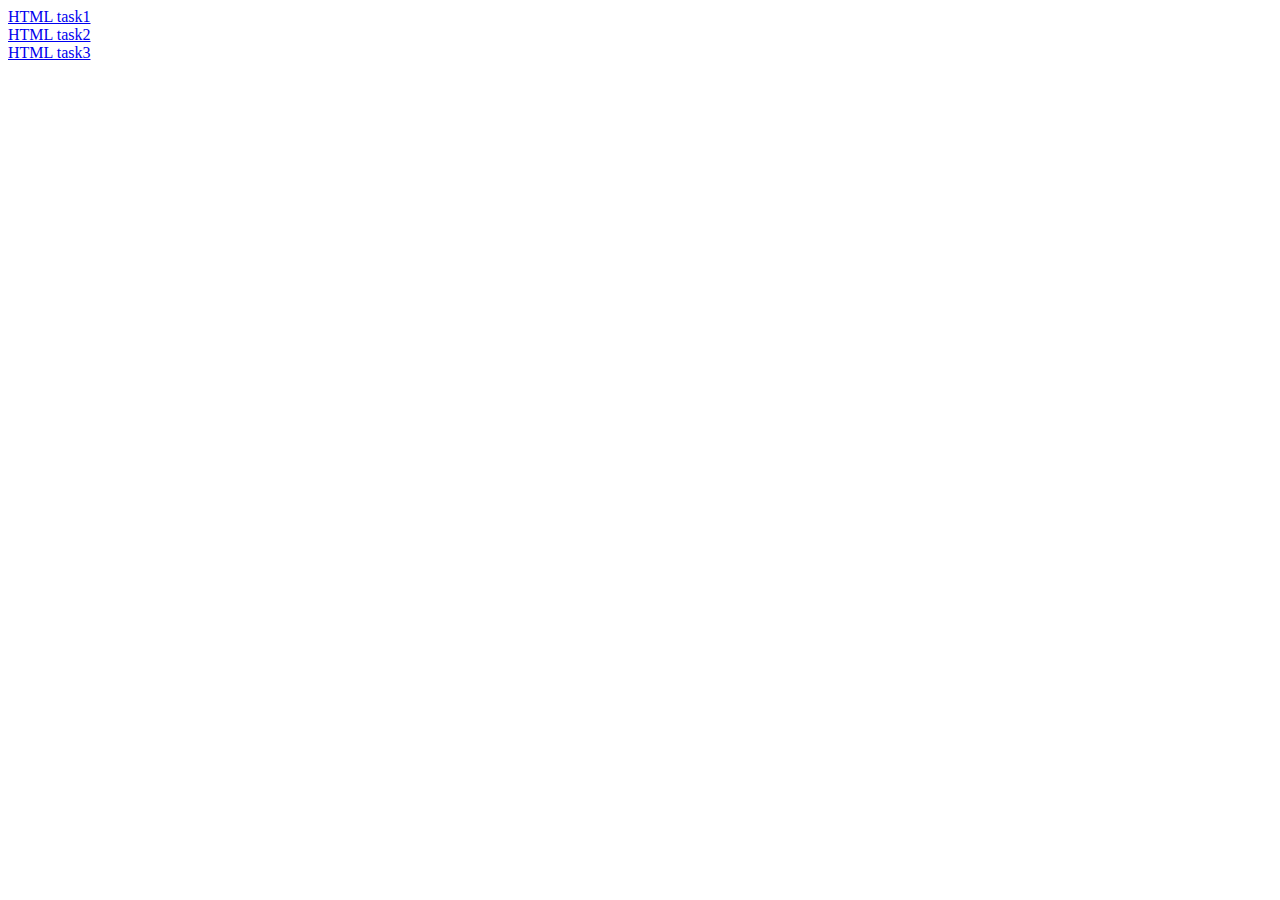
==== index.html @ 043c5e69 "First Commit" ====
<!DOCTYPE html>
<html lang="en" dir="ltr">
  <head>
    <meta charset="utf-8">
    <title></title>
  </head>
  <body>
    <a href="./HTMLtask1.html">HTML task1</a><br>
    <a href="./HTMLtask2.html">HTML task2</a><br>
    <a href="./HTMLtask3.html">HTML task3</a><br>

  </body>
</html>
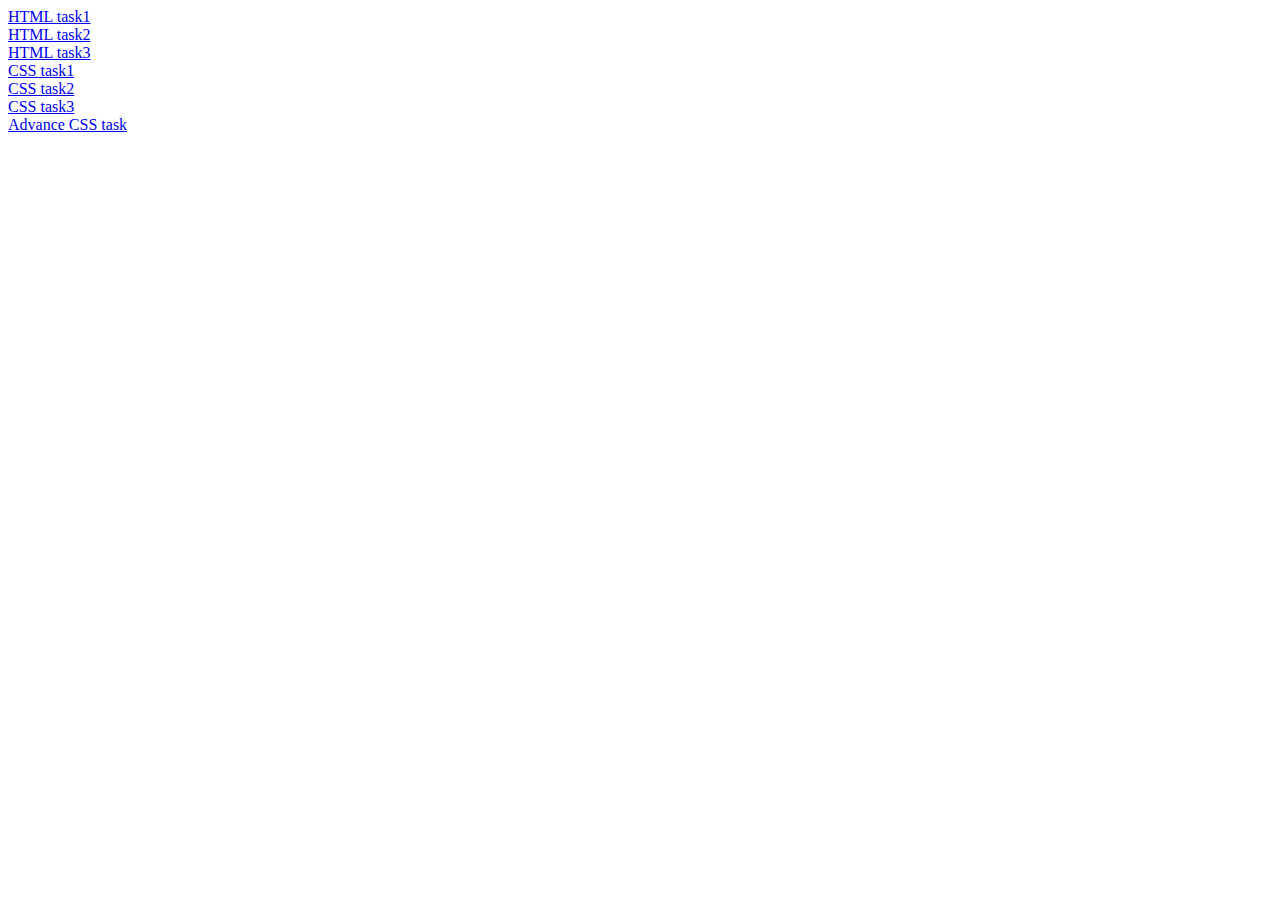
==== commit ad86fa2e: "Add files via upload" ====
--- a/index.html
+++ b/index.html
@@ -8,6 +8,11 @@
     <a href="./HTMLtask1.html">HTML task1</a><br>
     <a href="./HTMLtask2.html">HTML task2</a><br>
     <a href="./HTMLtask3.html">HTML task3</a><br>
+    <a href="./CSStask1.html">CSS task1</a><br>
+    <a href="./CSStask2.html">CSS task2</a><br>
+    <a href="./CSStask3.html">CSS task3</a><br>
+    <a href="./cssadvancetask/CSSt1.html">Advance CSS task</a><br>
+
 
   </body>
 </html>
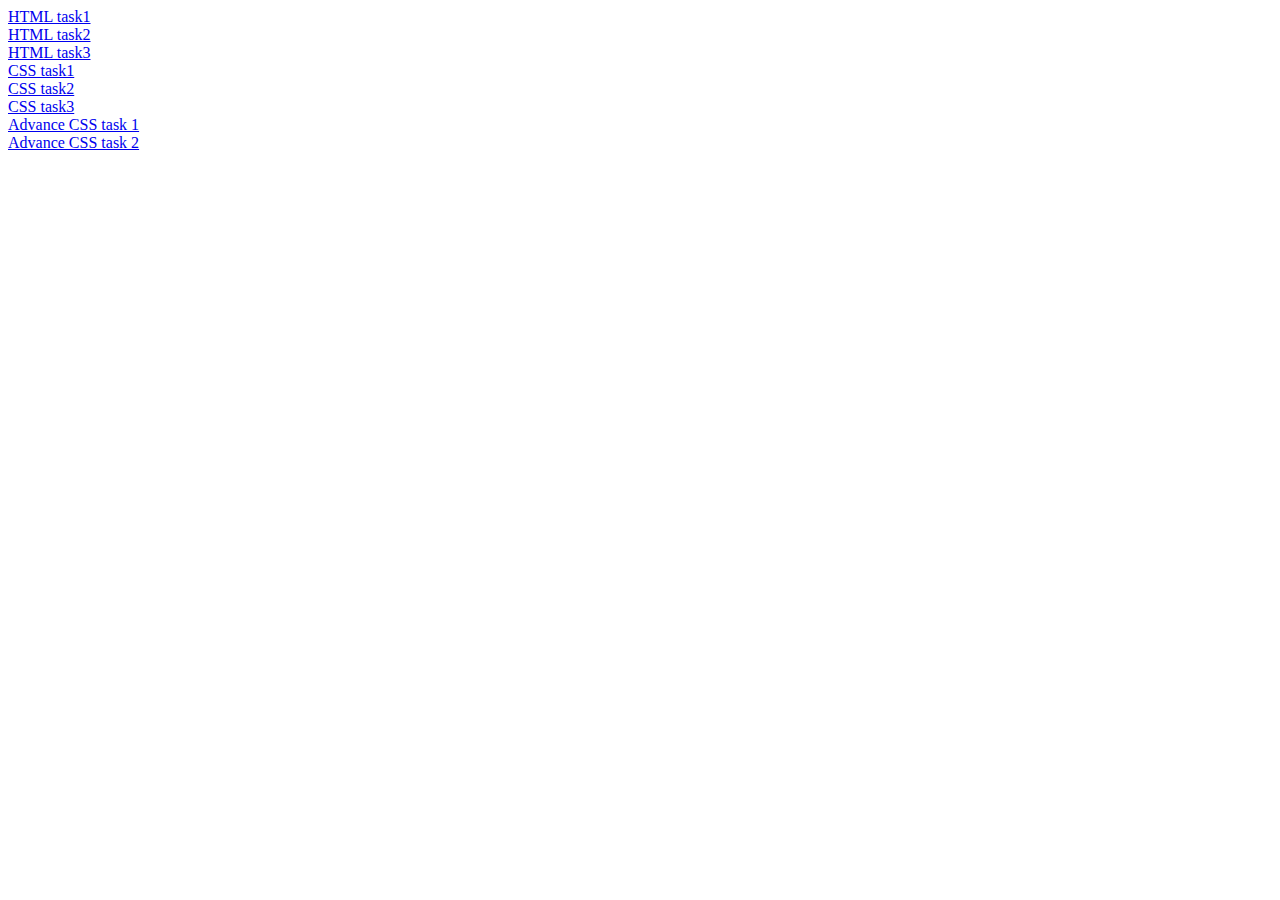
==== commit a072688b: "Update index.html" ====
--- a/index.html
+++ b/index.html
@@ -11,7 +11,9 @@
     <a href="./CSStask1.html">CSS task1</a><br>
     <a href="./CSStask2.html">CSS task2</a><br>
     <a href="./CSStask3.html">CSS task3</a><br>
-    <a href="./cssadvancetask/CSSt1.html">Advance CSS task</a><br>
+    <a href="./cssadvancetask/CSSt1.html">Advance CSS task 1 </a><br>
+
+    <a href="./cssadvancetask/CSSt1.html">Advance CSS task 2 </a><br>
 
 
   </body>
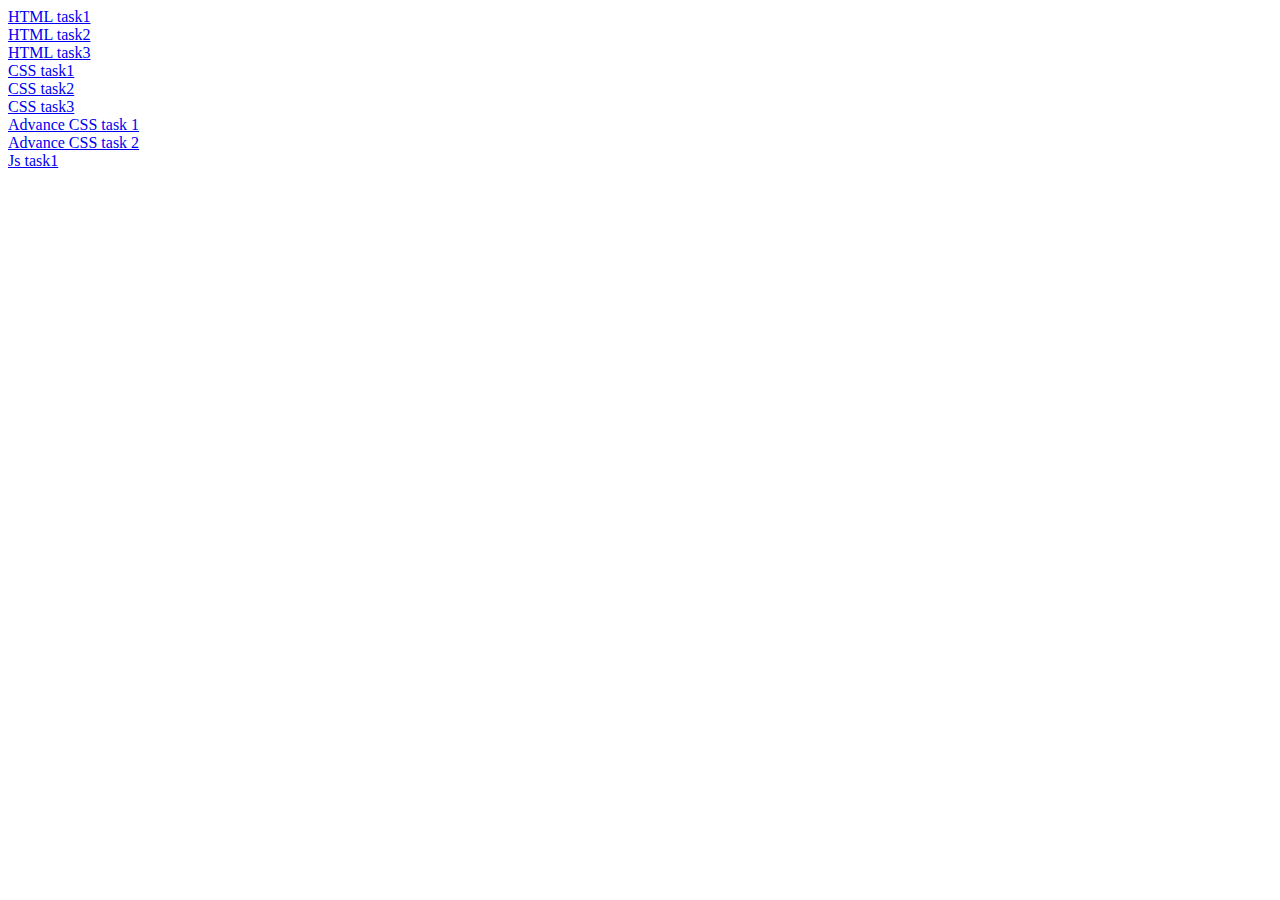
==== commit aef6c784: "Update index.html" ====
--- a/index.html
+++ b/index.html
@@ -12,8 +12,8 @@
     <a href="./CSStask2.html">CSS task2</a><br>
     <a href="./CSStask3.html">CSS task3</a><br>
     <a href="./cssadvancetask/CSSt1.html">Advance CSS task 1 </a><br>
-
-    <a href="./cssadvancetask/CSSt1.html">Advance CSS task 2 </a><br>
+    <a href="./cssadvancetask/csst2.html">Advance CSS task 2 </a><br>
+    <a href="js1.html">Js task1</a><br>
 
 
   </body>
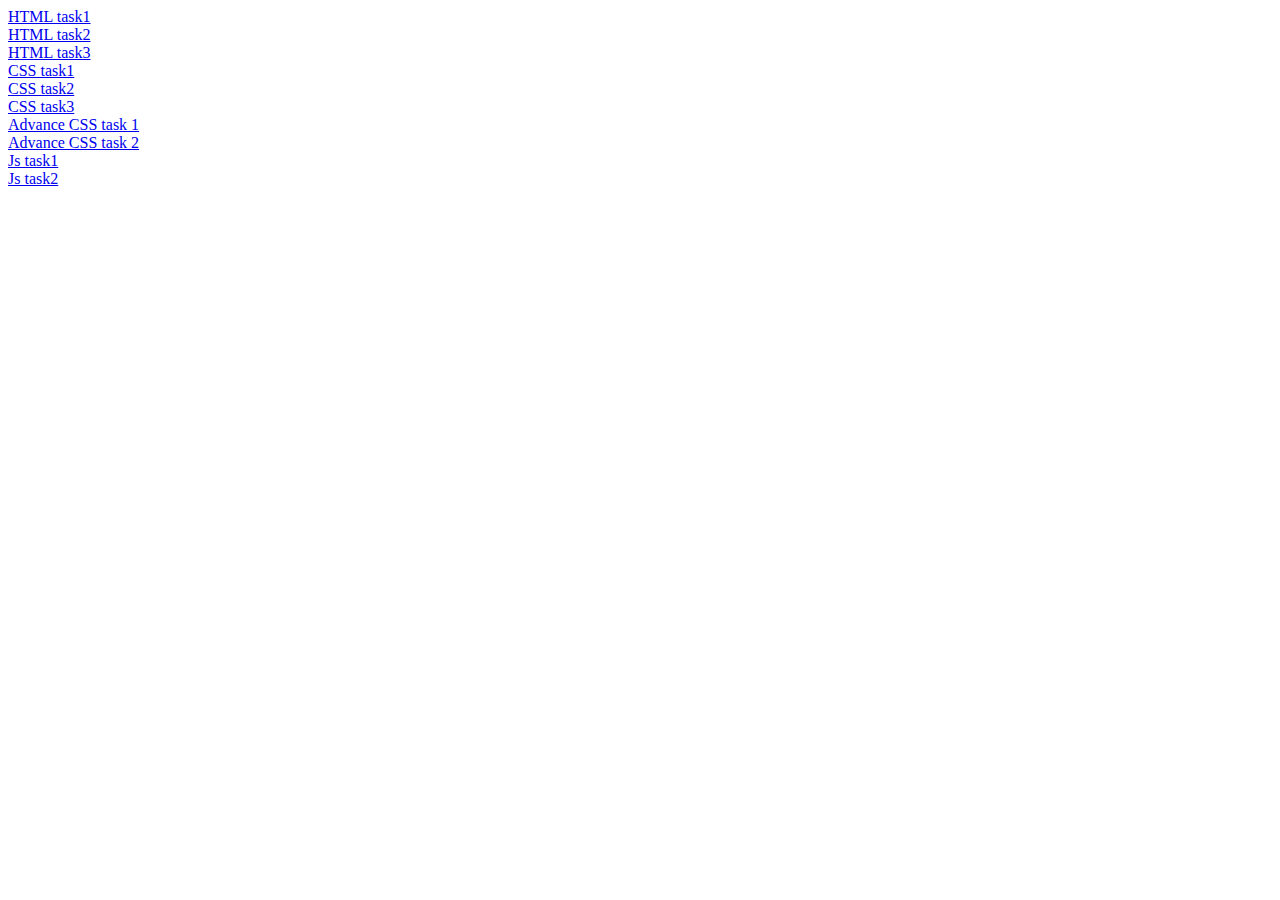
==== commit b07ec051: "Update index.html" ====
--- a/index.html
+++ b/index.html
@@ -14,6 +14,7 @@
     <a href="./cssadvancetask/CSSt1.html">Advance CSS task 1 </a><br>
     <a href="./cssadvancetask/csst2.html">Advance CSS task 2 </a><br>
     <a href="js1.html">Js task1</a><br>
+    <a href="js2.html">Js task2</a><br>
 
 
   </body>
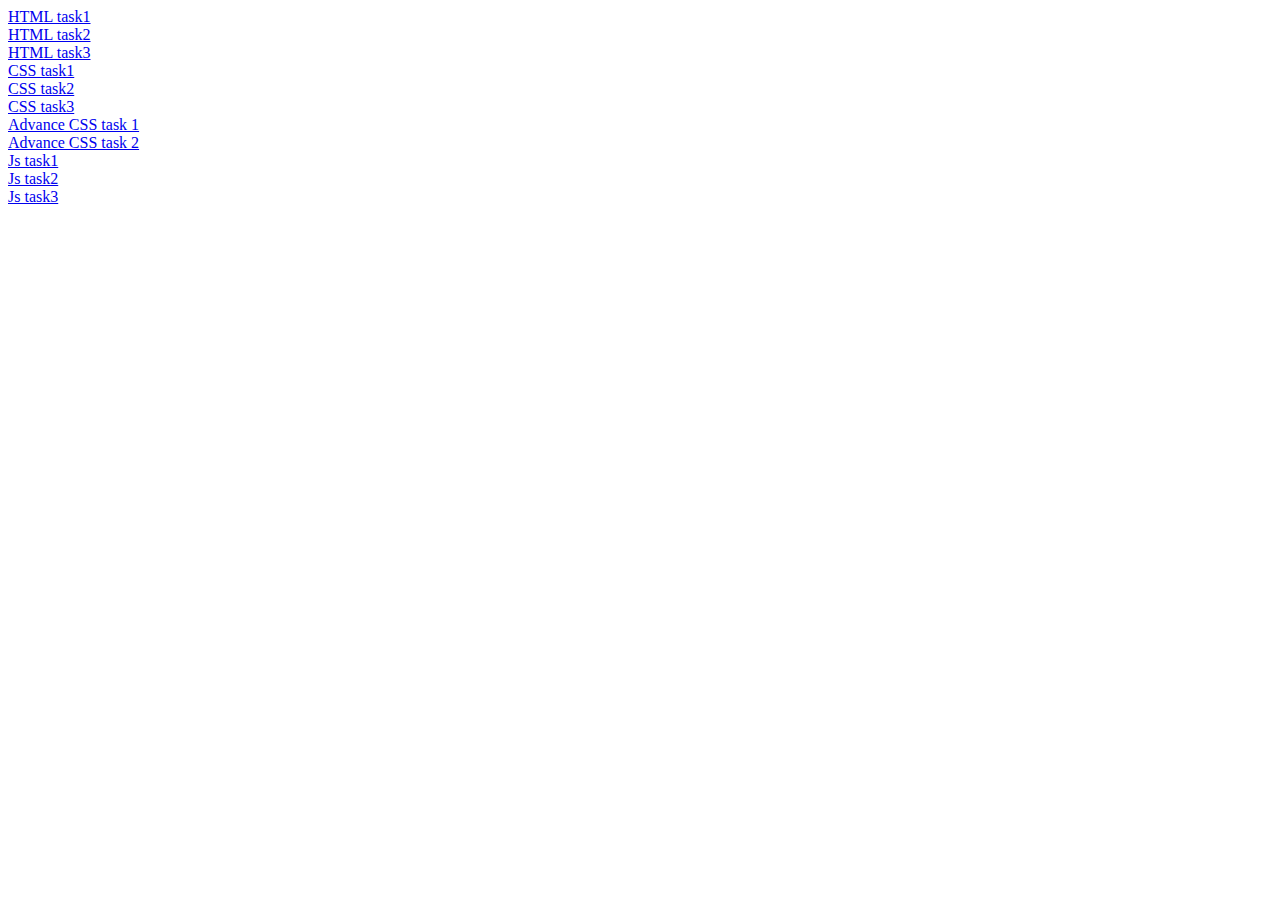
==== commit 60262732: "Update index.html" ====
--- a/index.html
+++ b/index.html
@@ -15,6 +15,7 @@
     <a href="./cssadvancetask/csst2.html">Advance CSS task 2 </a><br>
     <a href="js1.html">Js task1</a><br>
     <a href="js2.html">Js task2</a><br>
+    <a href="js3.html">Js task3</a><br>
 
 
   </body>
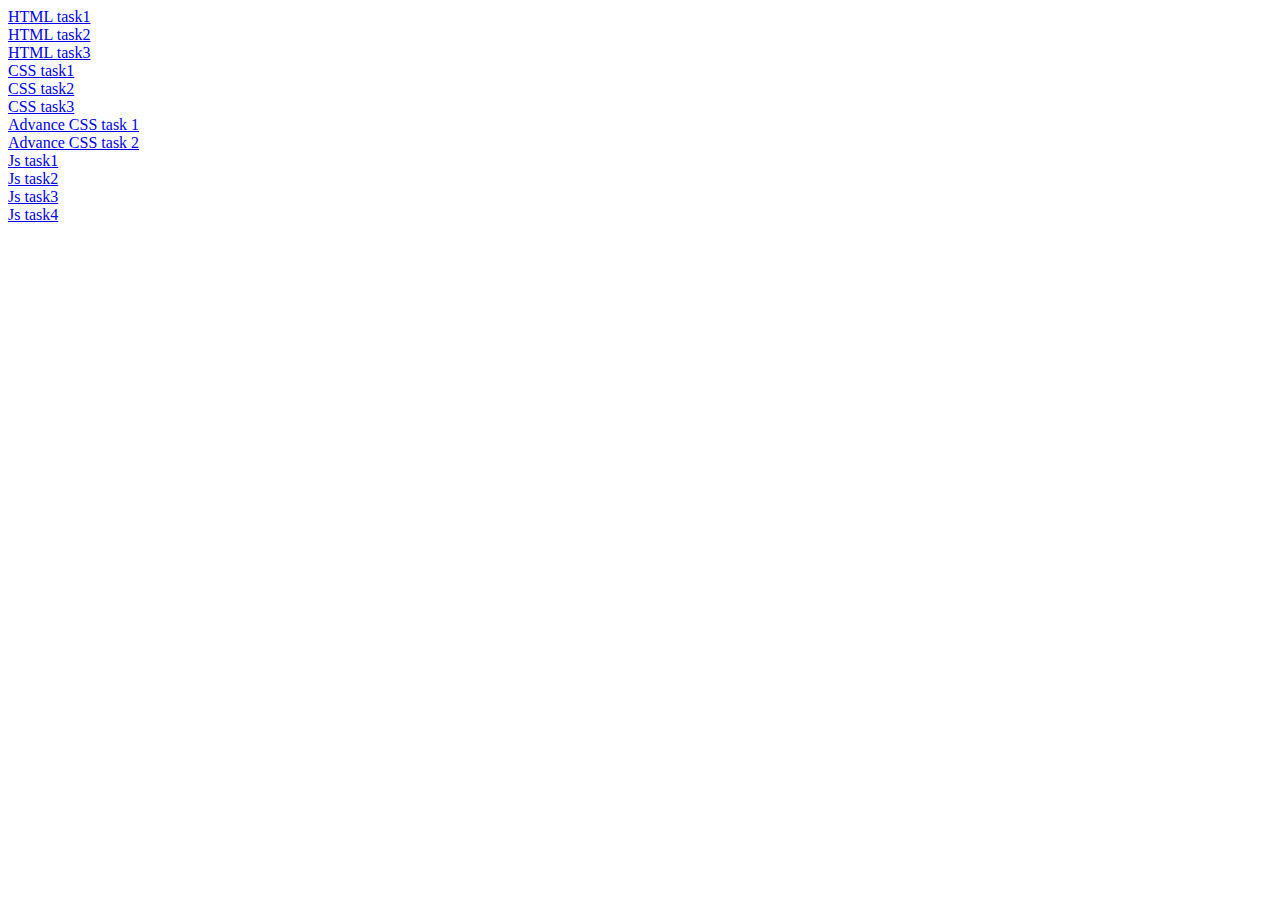
==== commit a0fb174f: "Update index.html" ====
--- a/index.html
+++ b/index.html
@@ -15,7 +15,8 @@
     <a href="./cssadvancetask/csst2.html">Advance CSS task 2 </a><br>
     <a href="js1.html">Js task1</a><br>
     <a href="js2.html">Js task2</a><br>
-    <a href="js3.html">Js task3</a><br>
+    <a href="js4.html">Js task3</a><br>
+    <a href="js3.html">Js task4</a><br>
 
 
   </body>
